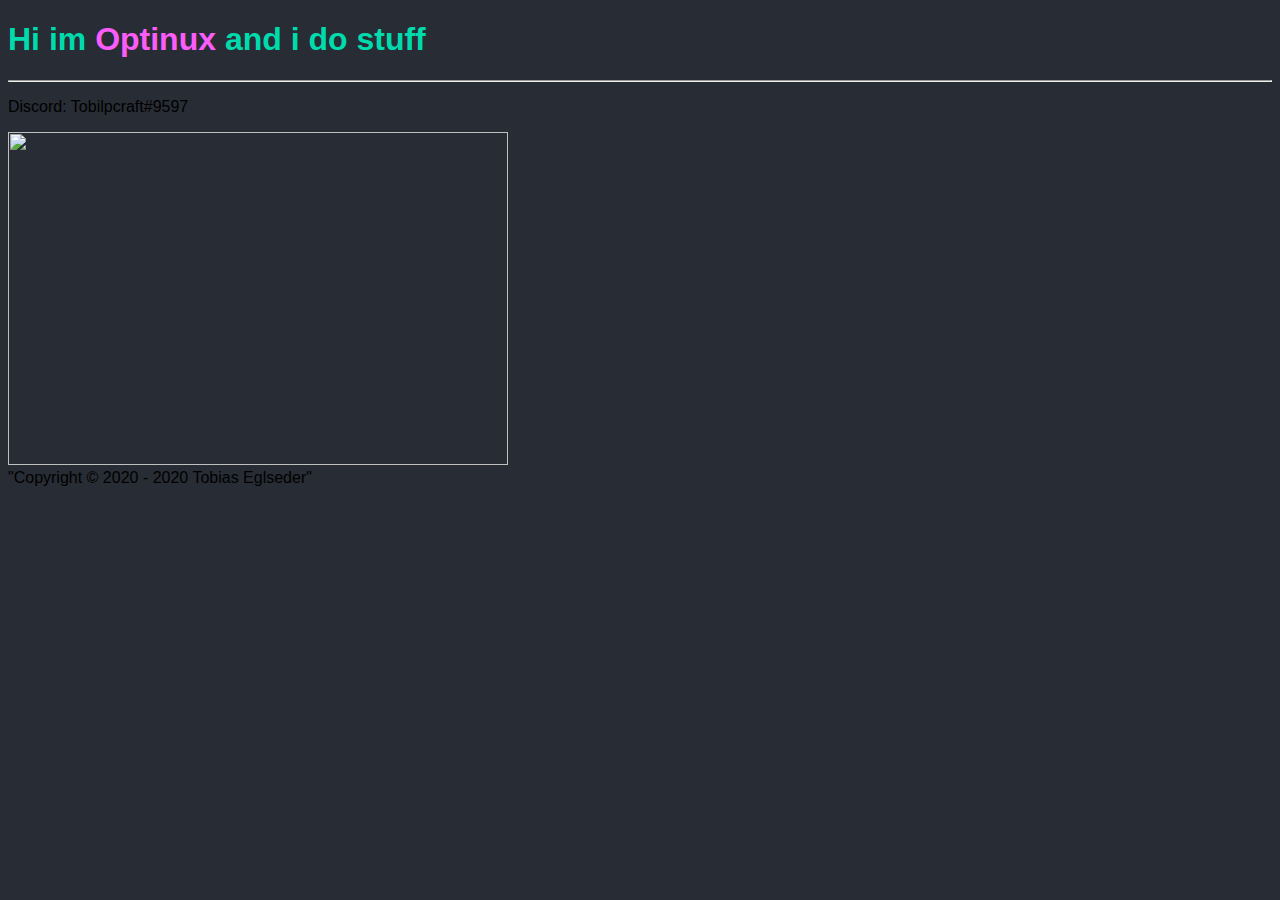
==== index.html @ b36ece2a "minor bugfix" ====
<!DOCTYPE html>
<html>
      <title>Optinux's Basement</title>
      <link href="style.css" rel="stylesheet"
    <head>
         <style>  body {     background-color: #282c34     }       </style>
         <meta charset="utf-8">
         <meta name="description" content="Optinux's Basement"

   </head>
    <body  style="font-family: 'Noto Sans', sans-serif;" >
          <h1 style="color:#00DBAD">Hi im <span style="color:#fc5cfa"> Optinux </span>  and i do stuff</h1>
          <hr/>
          <p> Discord: Tobilpcraft#9597</p>
          <img src="https://vignette.wikia.nocookie.net/internet-meme/images/6/6e/Pogchamp.jpg/revision/latest/scale-to-width-down/177?cb=20180310053228"  width="500" height="333">
       <footer> "Copyright © 2020 - 2020 Tobias Eglseder" </footer>
    </body>

</html>
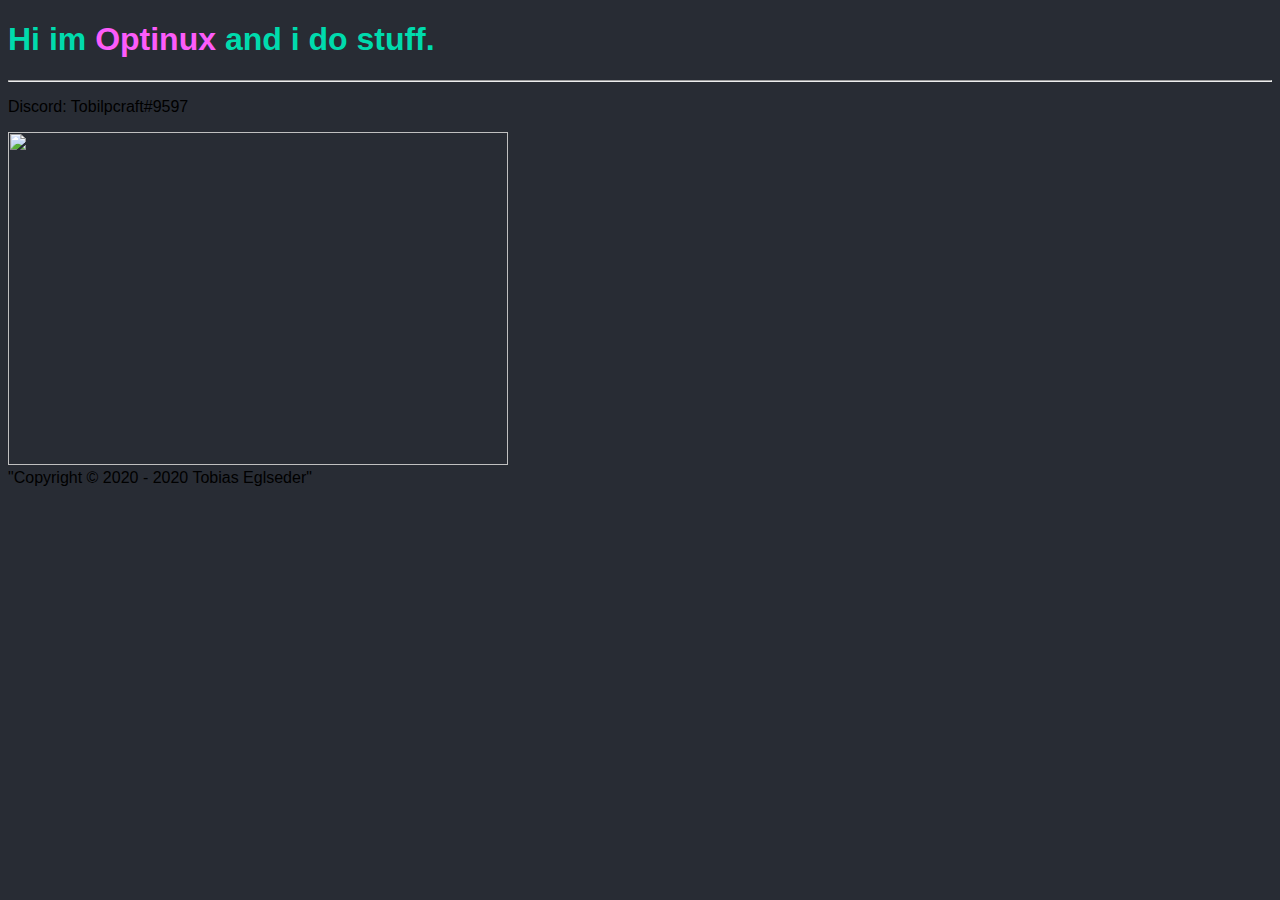
==== commit fcf0d591: "added . to title" ====
--- a/index.html
+++ b/index.html
@@ -9,7 +9,7 @@
 
    </head>
     <body  style="font-family: 'Noto Sans', sans-serif;" >
-          <h1 style="color:#00DBAD">Hi im <span style="color:#fc5cfa"> Optinux </span>  and i do stuff</h1>
+          <h1 style="color:#00DBAD">Hi im <span style="color:#fc5cfa">  Optinux </span>  and i do stuff.</h1>
           <hr/>
           <p> Discord: Tobilpcraft#9597</p>
           <img src="https://vignette.wikia.nocookie.net/internet-meme/images/6/6e/Pogchamp.jpg/revision/latest/scale-to-width-down/177?cb=20180310053228"  width="500" height="333">
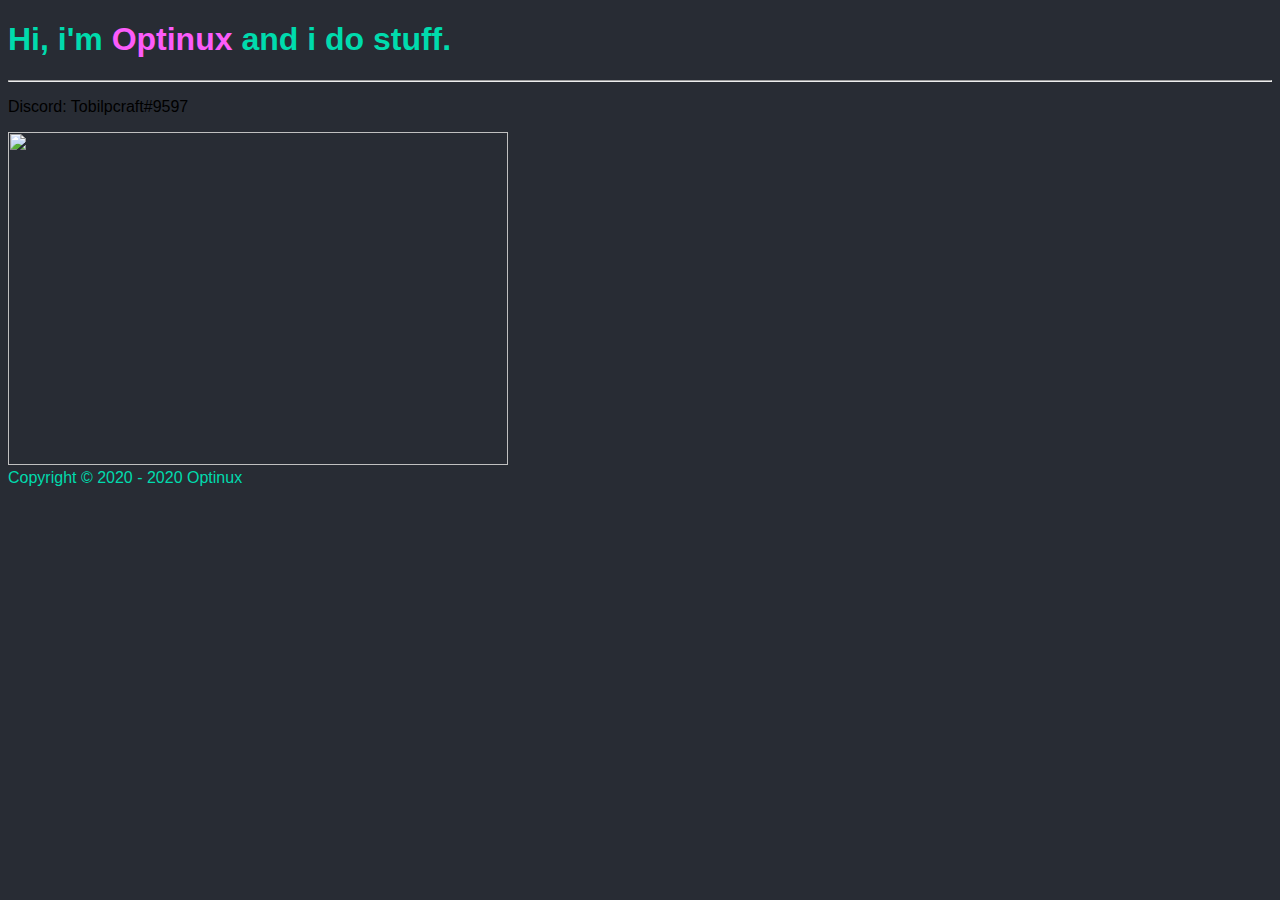
==== commit 9dde1824: "fixed gfx" ====
--- a/index.html
+++ b/index.html
@@ -9,11 +9,19 @@
 
    </head>
     <body  style="font-family: 'Noto Sans', sans-serif;" >
-          <h1 style="color:#00DBAD">Hi im <span style="color:#fc5cfa">  Optinux </span>  and i do stuff.</h1>
+         <header>
+          <h1 style="color:#00DBAD">Hi, i'm <span style="color:#fc5cfa">  Optinux </span>  and i do stuff.</h1>
+          <nav>  </nav>
           <hr/>
+        </header>
+        <main>
           <p> Discord: Tobilpcraft#9597</p>
           <img src="https://vignette.wikia.nocookie.net/internet-meme/images/6/6e/Pogchamp.jpg/revision/latest/scale-to-width-down/177?cb=20180310053228"  width="500" height="333">
-       <footer> "Copyright © 2020 - 2020 Tobias Eglseder" </footer>
+
+
+
+        </main>
+       <footer style="color:#00DBAD"> Copyright © 2020 - 2020 Optinux </footer>
     </body>
 
 </html>
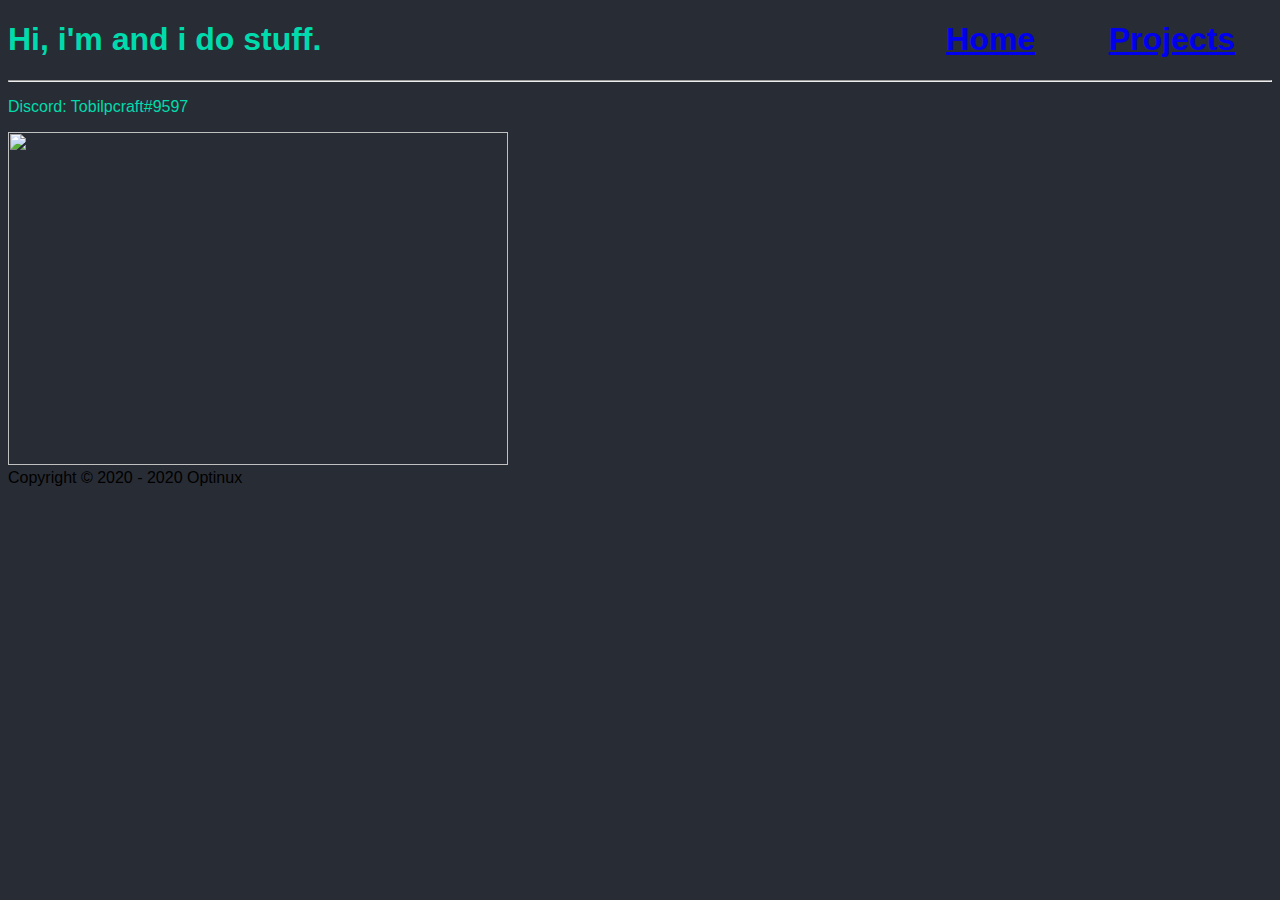
==== commit aeb31ac7: "made buttons look better + cleaned up code" ====
--- a/index.html
+++ b/index.html
@@ -1,27 +1,25 @@
 <!DOCTYPE html>
 <html>
       <title>Optinux's Basement</title>
-      <link href="style.css" rel="stylesheet"
+
     <head>
+         <link href="style.css" rel="stylesheet">
          <style>  body {     background-color: #282c34     }       </style>
          <meta charset="utf-8">
          <meta name="description" content="Optinux's Basement"
-
    </head>
     <body  style="font-family: 'Noto Sans', sans-serif;" >
          <header>
-          <h1 style="color:#00DBAD">Hi, i'm <span style="color:#fc5cfa">  Optinux </span>  and i do stuff.</h1>
-          <nav>  </nav>
+          <h1 style="color:#00DBAD">Hi, i'm <span class="optinux"> </span>  and i do stuff. <a href="index.html" class="nav2">Home</a> <a href="projects.html" class="nav1"> Projects </a> </h1>
           <hr/>
         </header>
         <main>
-          <p> Discord: Tobilpcraft#9597</p>
+          <p class="normalText"> Discord: Tobilpcraft#9597</p>
           <img src="https://vignette.wikia.nocookie.net/internet-meme/images/6/6e/Pogchamp.jpg/revision/latest/scale-to-width-down/177?cb=20180310053228"  width="500" height="333">
 
 
-
         </main>
-       <footer style="color:#00DBAD"> Copyright © 2020 - 2020 Optinux </footer>
+       <footer class="footer"> Copyright © 2020 - 2020 Optinux </footer>
     </body>
 
 </html>
--- a/style.css
+++ b/style.css
@@ -0,0 +1,25 @@
+.nav1 {
+ position: absolute;
+ right: 45px;
+}
+
+.nav2 {
+  position: absolute;
+  right: 245px;
+}
+
+
+
+
+.soonTM img{
+   width: 10%;
+   height: auto;
+   position: relative;
+  top: 48px;
+}
+
+
+.normalText {
+   color:#00DBAD;
+
+}
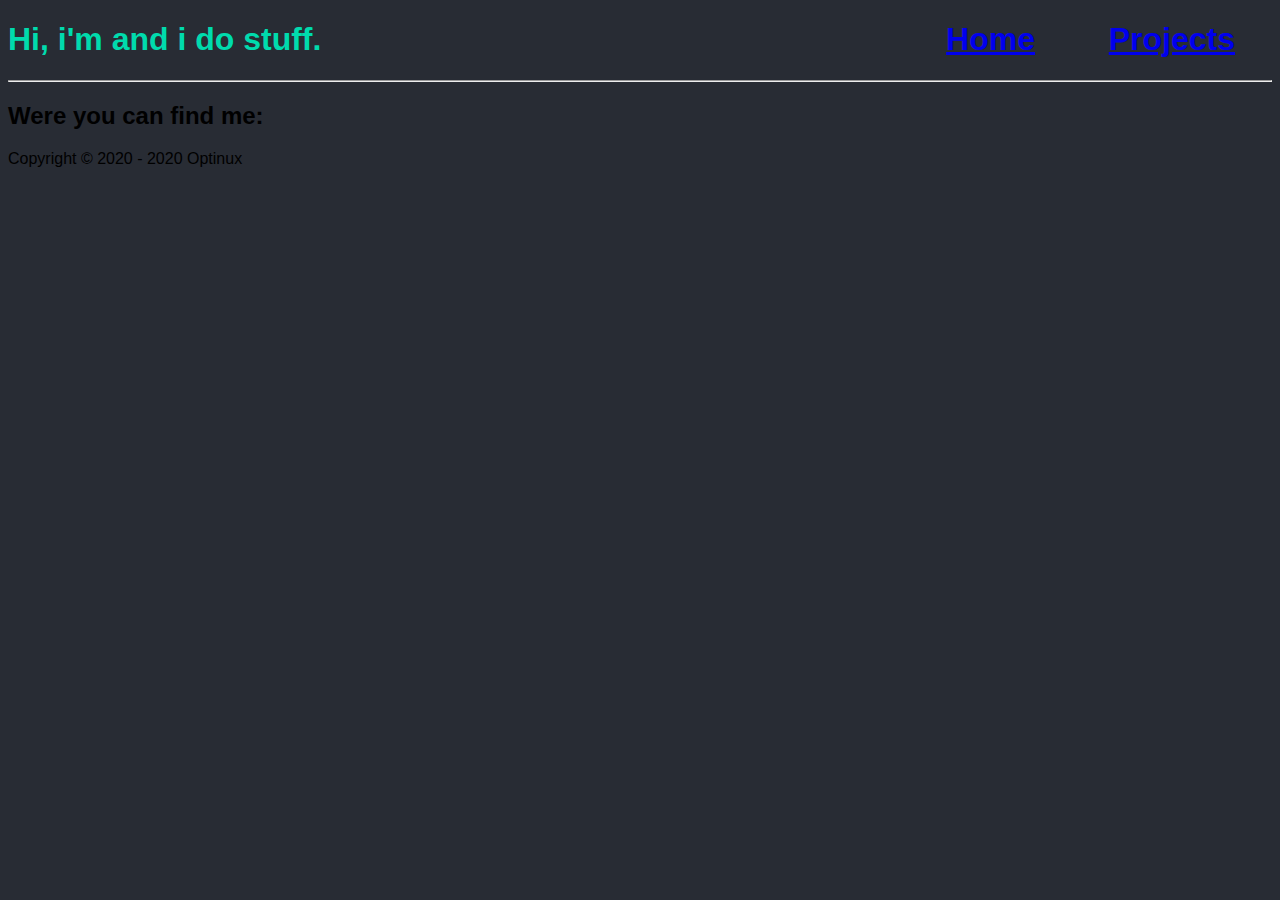
==== commit 51ea5ae5: "changed some stuff" ====
--- a/index.html
+++ b/index.html
@@ -14,12 +14,9 @@
           <hr/>
         </header>
         <main>
-          <p class="normalText"> Discord: Tobilpcraft#9597</p>
-          <img src="https://vignette.wikia.nocookie.net/internet-meme/images/6/6e/Pogchamp.jpg/revision/latest/scale-to-width-down/177?cb=20180310053228"  width="500" height="333">
-
+          <h2 class="FindMe"> Were you can find me:</h2>
 
         </main>
-       <footer class="footer"> Copyright © 2020 - 2020 Optinux </footer>
     </body>
-
+ <footer class="footer"> Copyright © 2020 - 2020 Optinux </footer>
 </html>
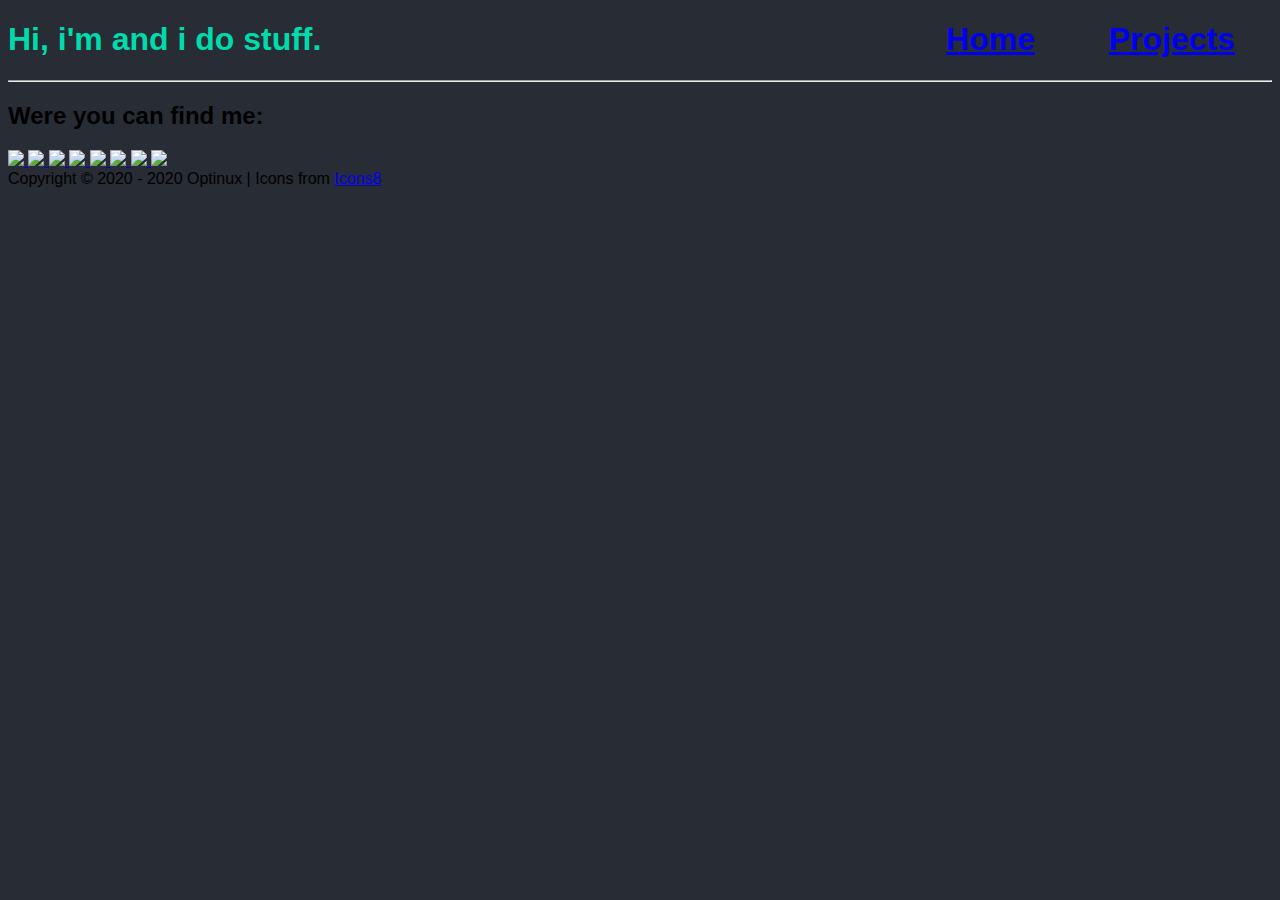
==== commit 0a619331: "added WYCFM" ====
--- a/index.html
+++ b/index.html
@@ -15,8 +15,9 @@
         </header>
         <main>
           <h2 class="FindMe"> Were you can find me:</h2>
+           <div class="WYCFM"> <a href="https://discord.gg/PRQunHw"> <img src="https://img.icons8.com/color/144/000000/discord-logo.png"/> </a> <a href="https://github.com/Optinux"> <img src="https://img.icons8.com/material-sharp/144/000000/github.png"/> </a> <a href="https://www.reddit.com/user/Tobilpcraft"> <img src="https://img.icons8.com/color/144/000000/reddit.png"/> </a> <a href="https://steamcommunity.com/profiles/76561198354085605"> <img src="https://img.icons8.com/fluent/144/000000/steam.png"/> </a> <a href="https://twitter.com/Optinux1"> <img src="https://img.icons8.com/fluent/144/000000/twitter.png"/> </a> <a href="https://www.youtube.com/channel/UCeBN4miuB31EIfrBAQ6_szg"> <img src="https://img.icons8.com/color/144/000000/youtube-play.png"/> </a> <a href="https://osu.ppy.sh/users/18512044"> <img src="https://i.imgur.com/DAvkL0V.png"/> </a> <a href="https://www.twitch.tv/tobilpcraft"> <img src="https://img.icons8.com/color/144/000000/twitch--v2.png"/> </a> </div>
 
         </main>
     </body>
- <footer class="footer"> Copyright © 2020 - 2020 Optinux </footer>
+ <footer class="footer"> Copyright © 2020 - 2020 Optinux | Icons from <a href="https://icons8.com/"> Icons8 </a> </footer>
 </html>
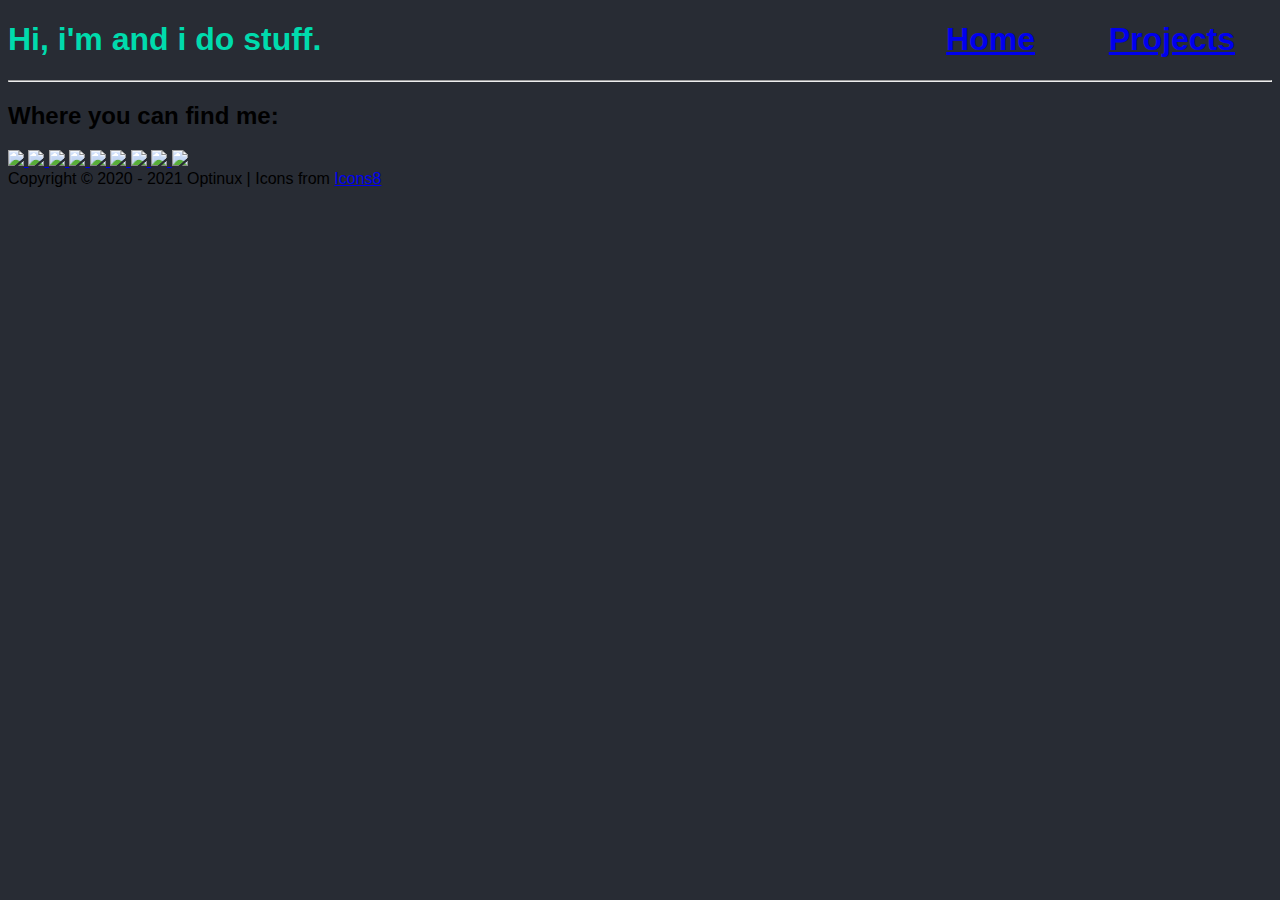
==== commit ed304680: "Update footer" ====
--- a/index.html
+++ b/index.html
@@ -4,6 +4,7 @@
 
     <head>
          <link href="style.css" rel="stylesheet">
+         <link rel="icon" type="image/png" href="favicon-310x310.png" sizes="310x310" />
          <style>  body {     background-color: #282c34     }       </style>
          <meta charset="utf-8">
          <meta name="description" content="Optinux's Basement"
@@ -14,10 +15,10 @@
           <hr/>
         </header>
         <main>
-          <h2 class="FindMe"> Were you can find me:</h2>
-           <div class="WYCFM"> <a href="https://discord.gg/PRQunHw"> <img src="https://img.icons8.com/color/144/000000/discord-logo.png"/> </a> <a href="https://github.com/Optinux"> <img src="https://img.icons8.com/material-sharp/144/000000/github.png"/> </a> <a href="https://www.reddit.com/user/Tobilpcraft"> <img src="https://img.icons8.com/color/144/000000/reddit.png"/> </a> <a href="https://steamcommunity.com/profiles/76561198354085605"> <img src="https://img.icons8.com/fluent/144/000000/steam.png"/> </a> <a href="https://twitter.com/Optinux1"> <img src="https://img.icons8.com/fluent/144/000000/twitter.png"/> </a> <a href="https://www.youtube.com/channel/UCeBN4miuB31EIfrBAQ6_szg"> <img src="https://img.icons8.com/color/144/000000/youtube-play.png"/> </a> <a href="https://osu.ppy.sh/users/18512044"> <img src="https://i.imgur.com/DAvkL0V.png"/> </a> <a href="https://www.twitch.tv/tobilpcraft"> <img src="https://img.icons8.com/color/144/000000/twitch--v2.png"/> </a> </div>
+          <h2 class="FindMe"> Where you can find me:</h2>
+           <div class="WYCFM"> <a href="https://discord.gg/PRQunHw"> <img src="https://img.icons8.com/color/144/000000/discord-logo.png"/> </a> <a href="https://github.com/Optinux"> <img src="https://img.icons8.com/material-sharp/144/000000/github.png"/> </a> <a href="https://www.reddit.com/user/Tobilpcraft"> <img src="https://img.icons8.com/color/144/000000/reddit.png"/> </a> <a href="https://steamcommunity.com/profiles/76561198354085605"> <img src="https://img.icons8.com/fluent/144/000000/steam.png"/> </a> <a href="https://twitter.com/Optinux1"> <img src="https://img.icons8.com/fluent/144/000000/twitter.png"/> </a> <a href="https://www.youtube.com/channel/UCeBN4miuB31EIfrBAQ6_szg"> <img src="https://img.icons8.com/color/144/000000/youtube-play.png"/> </a> <a href="https://osu.ppy.sh/users/18512044"> <img src="https://i.imgur.com/DAvkL0V.png"/> </a> <a href="https://www.twitch.tv/tobilpcraft"> <img src="https://img.icons8.com/color/144/000000/twitch--v2.png"/> </a> <a href="https://www.deviantart.com/optinux"> <img src="https://img.icons8.com/fluent/144/000000/devianart.png"/> </a> </div>
 
         </main>
     </body>
- <footer class="footer"> Copyright © 2020 - 2020 Optinux | Icons from <a href="https://icons8.com/"> Icons8 </a> </footer>
+ <footer class="footer"> Copyright © 2020 - 2021 Optinux | Icons from <a href="https://icons8.com/" target="_blank"> Icons8 </a> </footer>
 </html>
